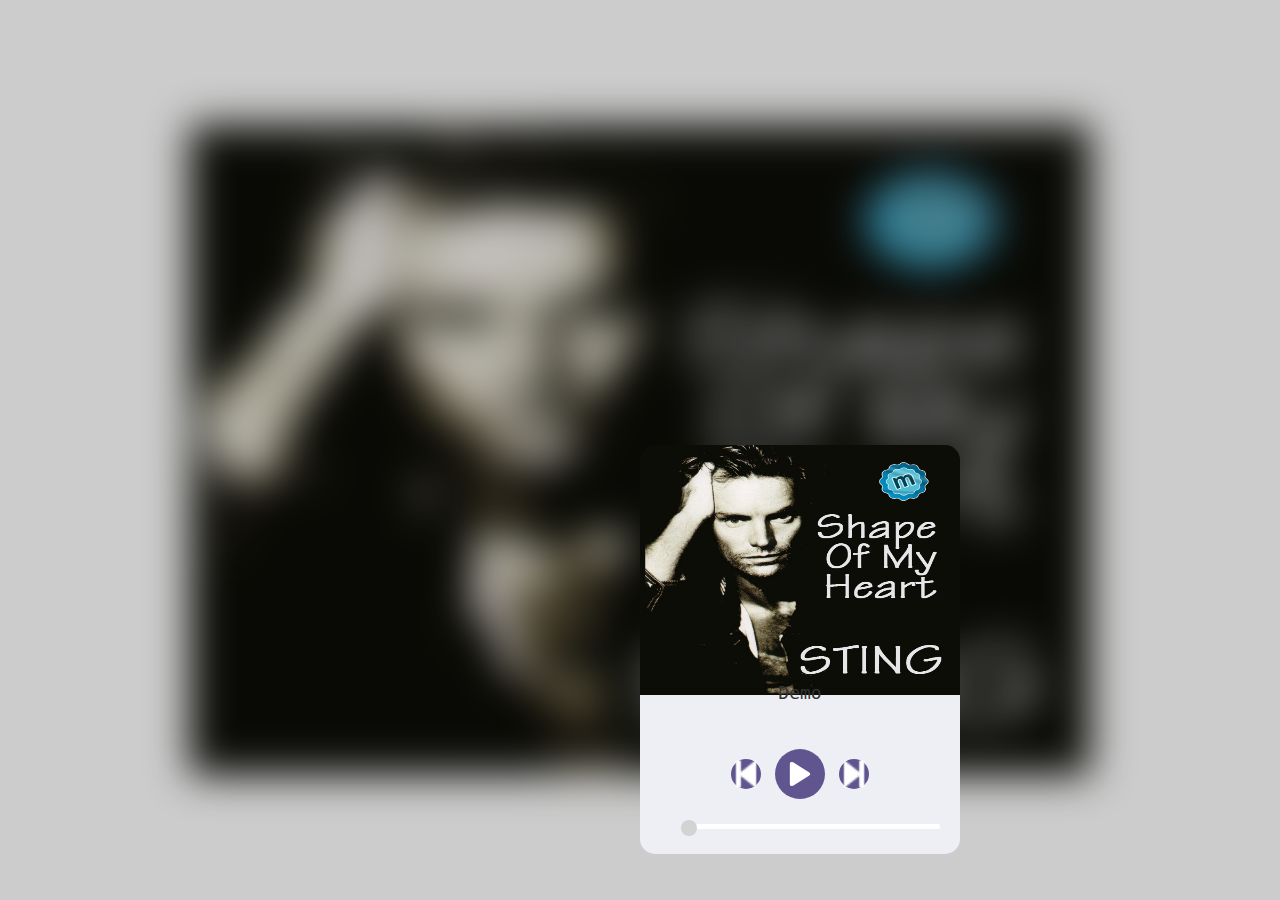
==== index.html @ 01a31312 "next button func + call this func on button click" ====
<!DOCTYPE html>
<html lang="en">
<head>
	<meta charset="UTF-8">
	<title>Audio Player</title>
	<link rel="stylesheet" href="css/style.css">
	<link rel="stylesheet" href="https://code.jquery.com/jquery-3.3.1.js">
	<script scr="jquery-1.10.2.min.js"></script>
</head>
<body>
	<div id="bg">
		<div id="blackLayer"></div>
		<img src="img/poster1.jpg">
	</div>

	<div id="main">
		<div id="image">
			<img src="img/poster1.jpg">
		</div>
		<div id="player">
			<div id="songTitle">Demo</div>
			<div id="buttons">
				<button id="pre"><img src="img/pre.png" height="90%" width="90%"></button>
				<button id="play" onClick="playOrPauseSong()"><img src="img/play.png"></button>
				<button id="next" onclick="next()"><img src="img/next.png" height="90%" width="90%"></button>
			</div>

			<div id="seek-bar">
				<div id="fill"></div>
				<div id="handle"><i class="fas fa-volume-up"></i>

</div>
			</div>
		</div>
	</div>
	<script src="js/script.js"></script>
	<script src="https://ajax.googleapis.com/ajax/libs/jquery/3.3.1/jquery.min.js"></script>
</body>
</html>
---- css/style.css ----
body {
	margin: 0;
	padding:0;
}

#bg {
	height: 100vh;
	width: 100%;
	position: absolute;
	overflow: hidden;
}

#bg img {
	height: 650px;
	width: 900px;
	-webkit-filter:blur(20px);
	position: absolute;
	top: 50%;
	left: 50%;
	transform: translate(-50%, -50%);
	z-index: 1;
}

#blackLayer {
	height: 100vh;
	width: 100%;
	background-color: rgba(0,0,0,.2);
	position: absolute;
	z-index: 99;
}

#main {
	width: 25%;
	background-color: #eeeff5;
	border-radius: 15px;
	position: absolute;
	top: 50%;
	left: 50%;
	transform: translate(-50%; -50%);
	z-index: 999;
}

#image img {
	height: 250px;
	width: 100%;
	margin-top: -5px;
	border-top-left-radius: 15px;
	border-top-right-radius: 15px;
}

#player {
	padding: 25px;
	color: #333;
}

#songTitle {
	width: 300px;
	text-align: center;
	font-family: monospace;
	font-size: 18px;
	position: absolute;
	top: 60%;
	left: 50%;
	transform: translate(-50%, -50%);
}

#buttons {
	height: 50px;
	width: 100%;
	margin-top: 50px;
	position: relative;
	top: 10%;
	left: 50%;
	transform: translate(-50%, -50%);
}

#play,#next,#pre {
	width: 50px;
	height: 50px;
	border: 0;
	background-color: #60558f;
	border-radius: 50%;
	outline: none;
	cursor: pointer;
	position: absolute;
	top: 50%;
	left: 50%;
	transform: translate(-50%, -50%);
}

#next {
	width: 30px;
	height: 30px;
	left: 70%;
}

#pre {
	width: 30px;
	height: 30px;
	left: 30%;
}

#play img, #next img, #pre img {
	position: absolute;
	top: 50%;
	left: 50%;
	transform: translate(-50%, -50%);
}

#seek-bar {
	width: 250px;
	height: 5px;
	background-color: #fff;
	display: flex;
	border-radius: 50px;
	margin-left: 25px;
	cursor: pointer;
	align-items: flex-start; //?

}

#fill {
	height: 5px;
	background-color: red;
	border-radius: 20px;
}

#handle {
	width: 8px;
	height: 8px;
	background-color: lightgrey;
	border-radius: 50%;
	margin-left: -5px;
	transform: scale(2);
}
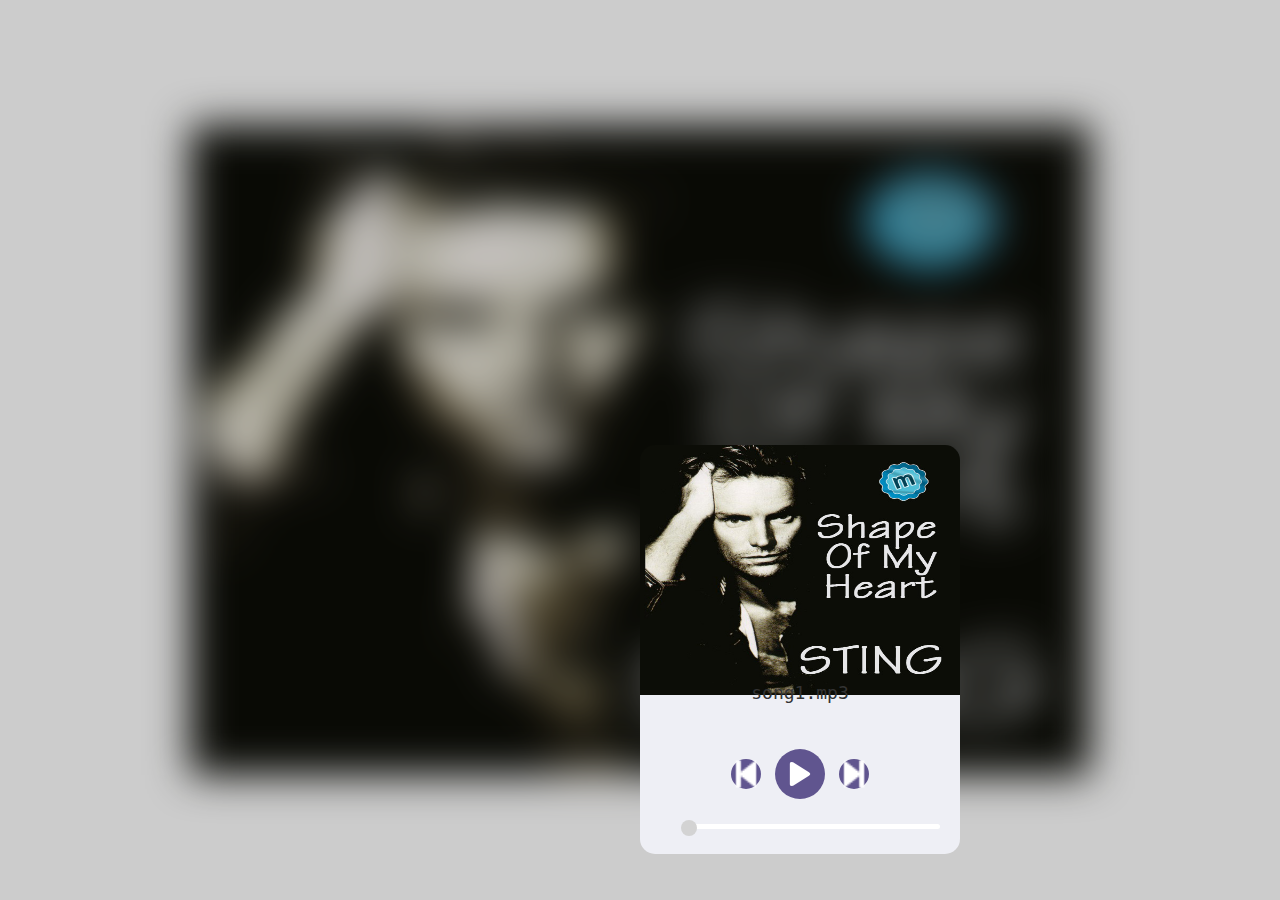
==== commit 088dc762: "set the poster" ====
--- a/index.html
+++ b/index.html
@@ -10,12 +10,12 @@
 <body>
 	<div id="bg">
 		<div id="blackLayer"></div>
-		<img src="img/poster1.jpg">
+		<img src="poster1.jpg">
 	</div>
 
 	<div id="main">
 		<div id="image">
-			<img src="img/poster1.jpg">
+			<img src="poster1.jpg">
 		</div>
 		<div id="player">
 			<div id="songTitle">Demo</div>
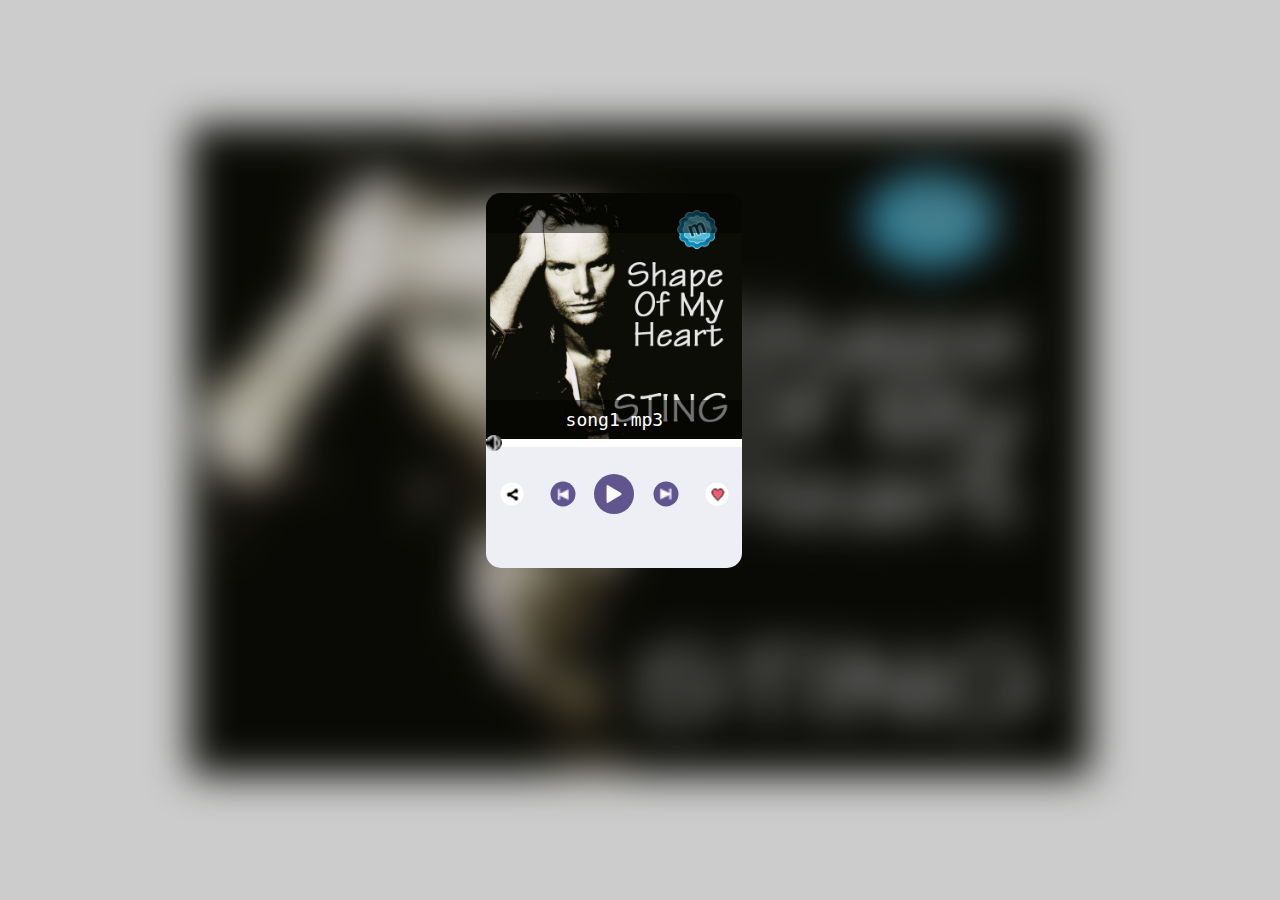
==== commit e599a816: "add new elements" ====
--- a/index.html
+++ b/index.html
@@ -4,8 +4,8 @@
 	<meta charset="UTF-8">
 	<title>Audio Player</title>
 	<link rel="stylesheet" href="css/style.css">
-	<link rel="stylesheet" href="https://code.jquery.com/jquery-3.3.1.js">
-	<script scr="jquery-1.10.2.min.js"></script>
+	<link rel="stylesheet" href="https://use.fontawesome.com/releases/v5.2.0/css/all.css" integrity="sha384-hWVjflwFxL6sNzntih27bfxkr27PmbbK/iSvJ+a4+0owXq79v+lsFkW54bOGbiDQ" crossorigin="anonymous">	
+	
 </head>
 <body>
 	<div id="bg">
@@ -17,19 +17,29 @@
 		<div id="image">
 			<img src="poster1.jpg">
 		</div>
+		<div id="topMenu">
+			<button id="topButton1"><i class="fas fa-sync-alt fa-xm"></i></button>
+			<button id="topButton2"><i class="fas fa-random fa-xm"></i></button>
+			<button id="topButton3"><i class="fas fa-redo-alt fa-xm"></i></button>
+			<button id="burgerMenu"><i class="fas fa-bars fa-lg"></i></button>
+		</div>
+		<div id="songTitle">Demo</div>
+		<div id="seek-bar">
+				<div id="fill"></div>
+				<div id="handle">
+
+
+		</div>
 		<div id="player">
-			<div id="songTitle">Demo</div>
 			<div id="buttons">
-				<button id="pre"><img src="img/pre.png" height="90%" width="90%"></button>
+				<button id="link"><img src="img/link.png"></button>
+				<button id="pre" onclick="pre()"><img src="img/pre.png" height="90%" width="90%"></button>
 				<button id="play" onClick="playOrPauseSong()"><img src="img/play.png"></button>
 				<button id="next" onclick="next()"><img src="img/next.png" height="90%" width="90%"></button>
+				<button id="like"><img src="img/like.png"></button>
 			</div>
 
-			<div id="seek-bar">
-				<div id="fill"></div>
-				<div id="handle"><i class="fas fa-volume-up"></i>
-
-</div>
+			
 			</div>
 		</div>
 	</div>
--- a/css/style.css
+++ b/css/style.css
@@ -30,12 +30,13 @@
 }
 
 #main {
-	width: 25%;
+	width: 20%;
+	height: 370px;
 	background-color: #eeeff5;
 	border-radius: 15px;
 	position: absolute;
-	top: 50%;
-	left: 50%;
+	top: 22%;
+	left: 38%;
 	transform: translate(-50%; -50%);
 	z-index: 999;
 }
@@ -53,9 +54,77 @@
 	color: #333;
 }
 
+#topMenu {
+	width: 100%;
+	height: 40px;
+	background-color: rgba(0,0,0,0.5);
+	border-radius: 15px 15px 0 0;
+	line-height: 40px;
+	position: absolute;
+	top: 4%;
+	left: 50%;
+	transform: translate(-50%, -50%);
+}
+
+
+#topButton1 {
+	width: 15px;
+	height: 15px;
+	left: 30%;
+	background: none;
+	color: #fff;
+	border: none;
+	position: absolute;
+	top: 50%;
+	left: 40%;
+	transform: translate(-50%, -50%);
+}
+
+#topButton2 {
+	width: 15px;
+	height: 15px;
+	left: 30%;
+	background: none;
+	border: none;
+	color: #fff;
+	position: absolute;
+	top: 50%;
+	left: 50%;
+	transform: translate(-50%, -50%);
+}
+#topButton3 {
+	width: 15px;
+	height: 15px;
+	left: 30%;
+	background: none;
+	color: #fff;
+	border: none;
+	position: absolute;
+	top: 50%;
+	left: 60%;
+	transform: translate(-50%, -50%);
+}
+
+#burgerMenu {
+	width: 15px;
+	height: 15px;
+	left: 30%;
+	background: none;
+	color: #888aa0;
+	border: none;
+	position: absolute;
+	top: 50%;
+	left: 90%;
+	transform: translate(-50%, -50%);
+}
+
 #songTitle {
-	width: 300px;
+	width: 100%;
+	height: 40px;
+	background-color: rgba(0,0,0,0.5);
+	color: #fff;
 	text-align: center;
+	line-height: 40px;
 	font-family: monospace;
 	font-size: 18px;
 	position: absolute;
@@ -68,15 +137,18 @@
 	height: 50px;
 	width: 100%;
 	margin-top: 50px;
-	position: relative;
-	top: 10%;
-	left: 50%;
-	transform: translate(-50%, -50%);
-}
-
-#play,#next,#pre {
-	width: 50px;
-	height: 50px;
+	position: absolute;
+	background-color: #eeeff5;
+	top: 70%;
+	left: 50%;
+	transform: translate(-50%, -50%);
+
+}
+
+
+#play,#next,#pre,#link,#like {
+	width: 40px;
+	height: 40px;
 	border: 0;
 	background-color: #60558f;
 	border-radius: 50%;
@@ -86,18 +158,43 @@
 	top: 50%;
 	left: 50%;
 	transform: translate(-50%, -50%);
-}
+
+}
+
+#link {
+	width: 23px;
+	height: 23px;
+	left: 10%;
+	background-color: #fff;
+	text-align: center;
+	margin: 0;
+	padding: 0;
+	}
 
 #next {
-	width: 30px;
-	height: 30px;
+	width: 25px;
+	height: 25px;
 	left: 70%;
 }
 
 #pre {
-	width: 30px;
-	height: 30px;
-	left: 30%;
+	width: 25px;
+	height: 25px;
+	left: 30%;
+}
+
+#like {
+	width: 23px;
+	height: 23px;
+	left: 90%;
+	background-color: #fff;
+	text-align: center;
+	margin: 0;
+	padding: 0;
+	}
+
+#like img {
+	border: 0;
 }
 
 #play img, #next img, #pre img {
@@ -108,29 +205,30 @@
 }
 
 #seek-bar {
-	width: 250px;
-	height: 5px;
+	width: 100%;
+	height: 8px;
 	background-color: #fff;
 	display: flex;
-	border-radius: 50px;
 	margin-left: 25px;
 	cursor: pointer;
-	align-items: flex-start; //?
-
+	margin: 0;
+	padding: 0;
+	position: absolute;
+	top: 65%;
 }
 
 #fill {
-	height: 5px;
+	height: 8px;
 	background-color: red;
-	border-radius: 20px;
 }
 
 #handle {
 	width: 8px;
 	height: 8px;
 	background-color: lightgrey;
+	background-image: url("../img/handle.png");
 	border-radius: 50%;
-	margin-left: -5px;
+	margin-left: 4px;
 	transform: scale(2);
 }
 
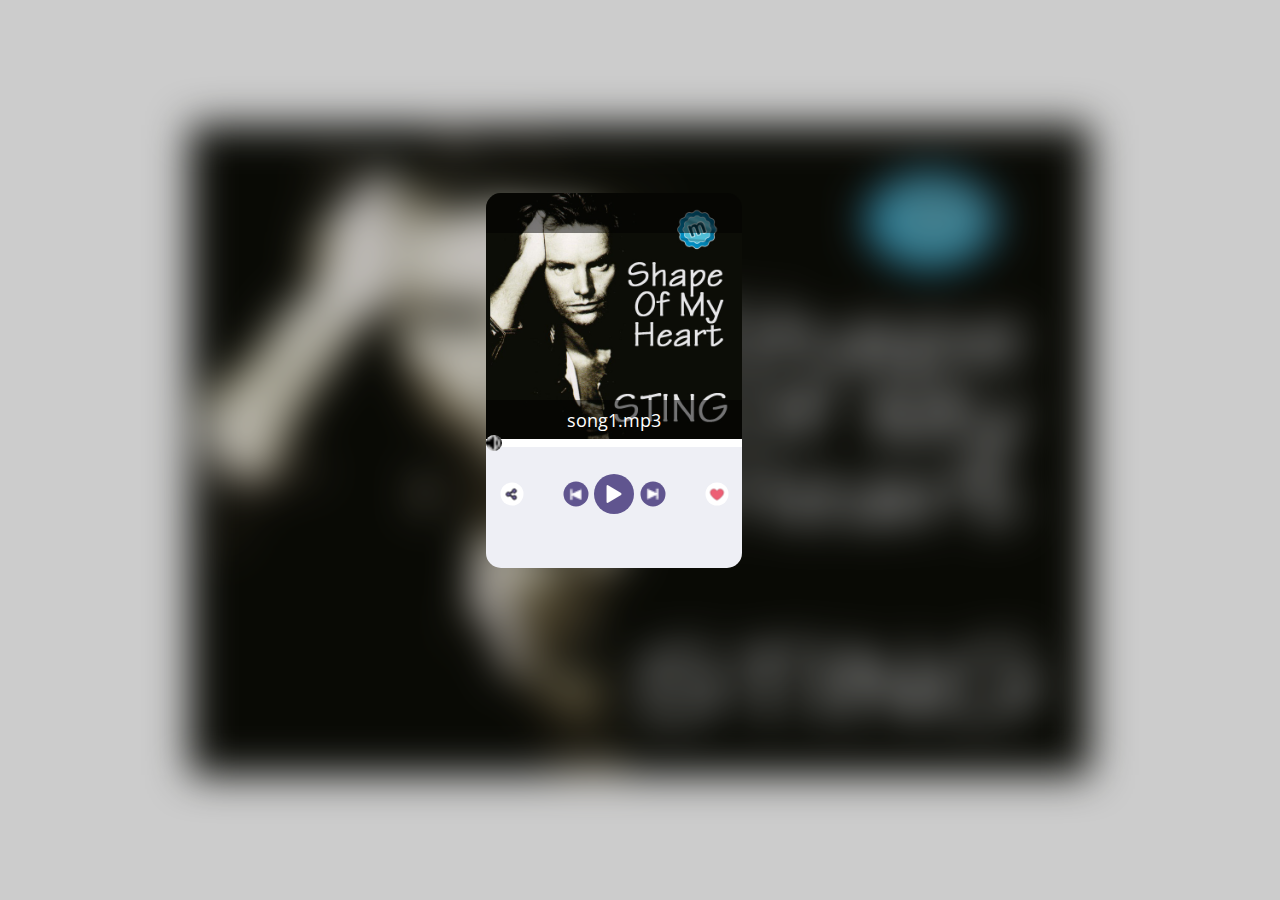
==== commit e51fea99: "add some styles 2" ====
--- a/index.html
+++ b/index.html
@@ -4,7 +4,9 @@
 	<meta charset="UTF-8">
 	<title>Audio Player</title>
 	<link rel="stylesheet" href="css/style.css">
-	<link rel="stylesheet" href="https://use.fontawesome.com/releases/v5.2.0/css/all.css" integrity="sha384-hWVjflwFxL6sNzntih27bfxkr27PmbbK/iSvJ+a4+0owXq79v+lsFkW54bOGbiDQ" crossorigin="anonymous">	
+	<link rel="stylesheet" href="https://use.fontawesome.com/releases/v5.2.0/css/all.css" integrity="sha384-hWVjflwFxL6sNzntih27bfxkr27PmbbK/iSvJ+a4+0owXq79v+lsFkW54bOGbiDQ" crossorigin="anonymous">
+	<link href="https://fonts.googleapis.com/css?family=Open+Sans+Condensed:300" rel="stylesheet">
+	<script src="https://ajax.googleapis.com/ajax/libs/jquery/3.3.1/jquery.min.js"></script>
 	
 </head>
 <body>
@@ -21,15 +23,13 @@
 			<button id="topButton1"><i class="fas fa-sync-alt fa-xm"></i></button>
 			<button id="topButton2"><i class="fas fa-random fa-xm"></i></button>
 			<button id="topButton3"><i class="fas fa-redo-alt fa-xm"></i></button>
-			<button id="burgerMenu"><i class="fas fa-bars fa-lg"></i></button>
+			<button id="burgerMenu" onclick="$('#burgerMenu').click()"><i class="fas fa-bars fa-lg"></i></button>
 		</div>
 		<div id="songTitle">Demo</div>
 		<div id="seek-bar">
 				<div id="fill"></div>
-				<div id="handle">
+				<div id="handle"></div>
 
-
-		</div>
 		<div id="player">
 			<div id="buttons">
 				<button id="link"><img src="img/link.png"></button>
@@ -44,6 +44,6 @@
 		</div>
 	</div>
 	<script src="js/script.js"></script>
-	<script src="https://ajax.googleapis.com/ajax/libs/jquery/3.3.1/jquery.min.js"></script>
+	
 </body>
 </html>--- a/css/style.css
+++ b/css/style.css
@@ -125,7 +125,7 @@
 	color: #fff;
 	text-align: center;
 	line-height: 40px;
-	font-family: monospace;
+	font-family: 'Open Sans Condensed', sans-serif;
 	font-size: 18px;
 	position: absolute;
 	top: 60%;
@@ -174,13 +174,13 @@
 #next {
 	width: 25px;
 	height: 25px;
-	left: 70%;
+	left: 65%;
 }
 
 #pre {
 	width: 25px;
 	height: 25px;
-	left: 30%;
+	left: 35%;
 }
 
 #like {
@@ -232,3 +232,137 @@
 	transform: scale(2);
 }
 
+#head {
+	width: 100%;
+	height: 50px;
+	border-radius: 15px 15px 0 0;
+	line-height: 40px;
+	position: absolute;
+	display: inline-block;
+	top: 4%;
+	left: 50%;
+	transform: translate(-50%, -50%);
+}
+
+#btnBack {
+	display: inline-block;
+	top: 4%;
+	left: 50%;
+}
+
+#backToPlayer {
+	width: 23px;
+	height: 23px;
+	left: 10%;
+	background-color: #fff;
+	text-align: center;
+	margin: 0 0 0 10px;
+	padding: 0;
+	border: none;
+	border-radius: 50%;
+}
+
+#headList {
+	display: inline-block;
+	margin-left: 28%;
+}
+
+.h2 {
+	font-family: 'Open Sans Condensed', sans-serif;
+	font-weight: bold;
+	font-size: 22px;
+	color: #655a92;
+}
+
+#btnList1 {
+	width: 90%;
+	display: block;
+	top: 60%;
+	left: 50%;
+	transform: translate(10%, 120%);
+
+}
+
+#btnList2 {
+	width: 90%;
+	display: block;
+	top: 60%;
+	left: 50%;
+	transform: translate(10%, 120%);
+
+}
+#btnList3 {
+	width: 90%;
+	display: block;
+	top: 60%;
+	left: 50%;
+	transform: translate(10%, 120%);
+
+}
+#btnList4 {
+	width: 90%;
+	display: block;
+	top: 60%;
+	left: 50%;
+	transform: translate(10%, 120%);
+
+}
+#btnList5 {
+	width: 90%;
+	display: block;
+	top: 60%;
+	left: 50%;
+	transform: translate(10%, 120%);
+
+}
+
+#songTitleList {
+	width: 90%;
+	height: 50px;
+	color: #655a92;
+	font-weight: bold; 
+	text-align: left;
+	padding-top: 3px;
+	padding-bottom: 3px;
+	line-height: 40px;
+	font-family: 'Open Sans Condensed', sans-serif;
+	font-size: 18px;
+	border-bottom: 0.5px solid lightgrey;
+	position: relative;
+}
+
+#linkList {
+	width: 23px;
+	height: 23px;
+	left: 10%;
+	background-color: #eeeff5;
+	text-align: center;
+	margin: 0;
+	padding: 0;
+	border: 0;
+	border-radius: 50%;
+	outline: none;
+	cursor: pointer;
+	position: absolute;
+	top: 50%;
+	left: 77%;
+	transform: translate(-50%, -50%);
+}
+
+#likeList {
+	width: 23px;
+	height: 23px;
+	left: 90%;
+	text-align: center;
+	margin: 0;
+	padding: 0;
+	border: 0;
+	background-color: #eeeff5;
+	border-radius: 50%;
+	outline: none;
+	cursor: pointer;
+	position: absolute;
+	top: 50%;
+	left: 88%;
+	transform: translate(-50%, -50%);
+}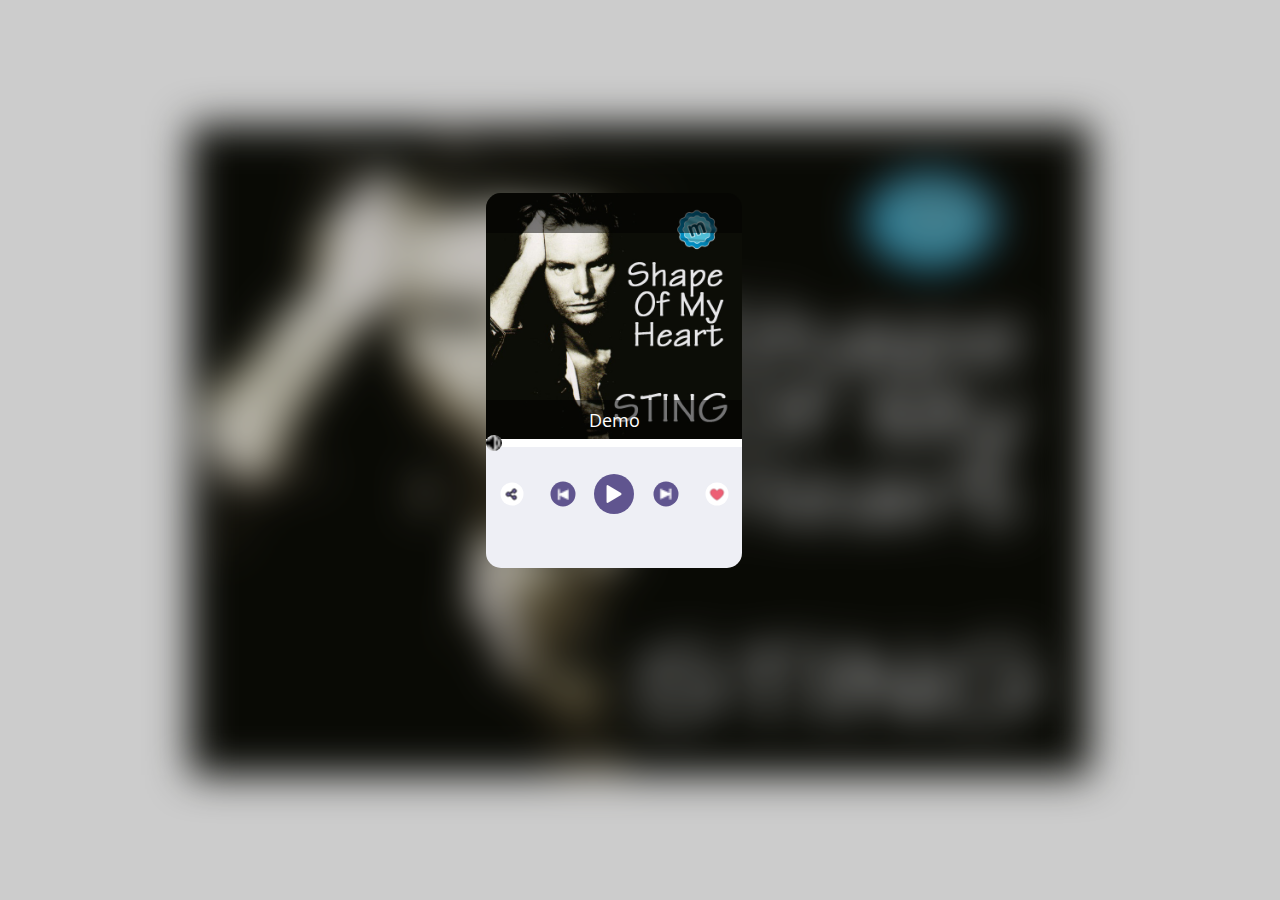
==== commit 8c7203e5: "add rendering musicList" ====
--- a/index.html
+++ b/index.html
@@ -23,26 +23,44 @@
 			<button id="topButton1"><i class="fas fa-sync-alt fa-xm"></i></button>
 			<button id="topButton2"><i class="fas fa-random fa-xm"></i></button>
 			<button id="topButton3"><i class="fas fa-redo-alt fa-xm"></i></button>
-			<button id="burgerMenu" onclick="$('#burgerMenu').click()"><i class="fas fa-bars fa-lg"></i></button>
+			<button id="burgerMenu" onclick="showTracklist();"><i class="fas fa-bars fa-lg"></i></button>
 		</div>
 		<div id="songTitle">Demo</div>
 		<div id="seek-bar">
 				<div id="fill"></div>
 				<div id="handle"></div>
-
 		<div id="player">
 			<div id="buttons">
-				<button id="link"><img src="img/link.png"></button>
+				<button id="link"><img src="img/link2.png"></button>
 				<button id="pre" onclick="pre()"><img src="img/pre.png" height="90%" width="90%"></button>
 				<button id="play" onClick="playOrPauseSong()"><img src="img/play.png"></button>
 				<button id="next" onclick="next()"><img src="img/next.png" height="90%" width="90%"></button>
-				<button id="like"><img src="img/like.png"></button>
+				<button id="like"><img src="img/like2.png"></button>
 			</div>
 
 			
 			</div>
 		</div>
 	</div>
+
+	<div id="tracklist" style="display: none;">
+		<div id="head">
+			<div id="btnBack">
+				<button id="backToPlayer" onclick="showPlayer();"><img src="img/backToPlayer.png"></button>
+			</div>
+			<div id="headList"><h2 class="h2">Playlist</h2></div>
+
+
+		</div>
+
+		<div id="songs">
+
+
+		</div>
+
+
+
+	</div>
 	<script src="js/script.js"></script>
 	
 </body>
--- a/css/style.css
+++ b/css/style.css
@@ -29,7 +29,7 @@
 	z-index: 99;
 }
 
-#main {
+#main, #tracklist {
 	width: 20%;
 	height: 370px;
 	background-color: #eeeff5;
@@ -174,13 +174,13 @@
 #next {
 	width: 25px;
 	height: 25px;
-	left: 65%;
+	left: 70%;
 }
 
 #pre {
 	width: 25px;
 	height: 25px;
-	left: 35%;
+	left: 30%;
 }
 
 #like {
@@ -264,59 +264,24 @@
 
 #headList {
 	display: inline-block;
-	margin-left: 28%;
+	margin-left: 23%;
 }
 
 .h2 {
 	font-family: 'Open Sans Condensed', sans-serif;
-	font-weight: bold;
 	font-size: 22px;
 	color: #655a92;
 }
 
-#btnList1 {
+.btnListItem {
 	width: 90%;
 	display: block;
 	top: 60%;
 	left: 50%;
 	transform: translate(10%, 120%);
-
-}
-
-#btnList2 {
-	width: 90%;
-	display: block;
-	top: 60%;
-	left: 50%;
-	transform: translate(10%, 120%);
-
-}
-#btnList3 {
-	width: 90%;
-	display: block;
-	top: 60%;
-	left: 50%;
-	transform: translate(10%, 120%);
-
-}
-#btnList4 {
-	width: 90%;
-	display: block;
-	top: 60%;
-	left: 50%;
-	transform: translate(10%, 120%);
-
-}
-#btnList5 {
-	width: 90%;
-	display: block;
-	top: 60%;
-	left: 50%;
-	transform: translate(10%, 120%);
-
-}
-
-#songTitleList {
+}
+
+.songTitleList {
 	width: 90%;
 	height: 50px;
 	color: #655a92;
@@ -331,15 +296,16 @@
 	position: relative;
 }
 
-#linkList {
+.linkList {
 	width: 23px;
 	height: 23px;
 	left: 10%;
-	background-color: #eeeff5;
+	background-color: #fff;
 	text-align: center;
 	margin: 0;
 	padding: 0;
 	border: 0;
+	background-color: #fff;
 	border-radius: 50%;
 	outline: none;
 	cursor: pointer;
@@ -349,7 +315,7 @@
 	transform: translate(-50%, -50%);
 }
 
-#likeList {
+.likeList {
 	width: 23px;
 	height: 23px;
 	left: 90%;
@@ -357,7 +323,7 @@
 	margin: 0;
 	padding: 0;
 	border: 0;
-	background-color: #eeeff5;
+	background-color: #fff;
 	border-radius: 50%;
 	outline: none;
 	cursor: pointer;
